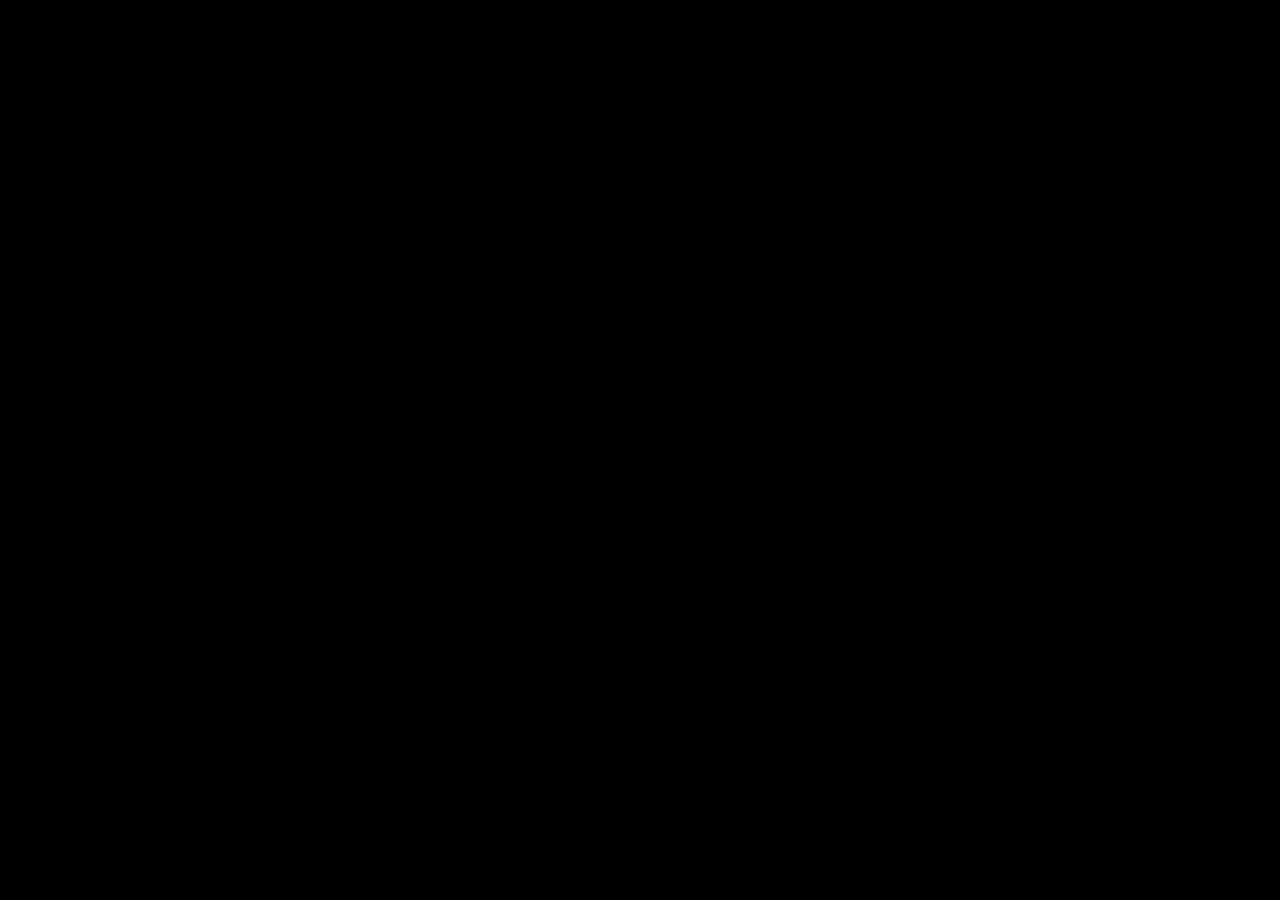
==== src/main/resources/static/index.html @ e04c3420 "1.0.0" ====
<html>
<meta http-equiv="Content-type" content="text/html; charset=utf-8">

<head>
<title>conquiztador.bg</title>
<script type="text/javascript" src="webtools/swfobject.js"></script>
<script type="text/javascript" src="functions.js"></script>
<script type="text/javascript">
	var langid = 'fr';
</script>
<style>
.waithall {
	position: absolute;
	text-align: center;
	color: black;
	width: 100%;
	top: 80px;
	height: 88vh;
	bottom: 0;
}

body {
	background-color: black;
	margin:0;
}
</style>
</head>

<body>

	<div>
 		<object class="waithall" type="application/x-shockwave-flash" data="client/loader_3.swf">
			<param name='movie' value="client/loader_3.swf"/>
			<param name='bgcolor' value="#000000"/>
			<param name='allowfullscreen' value="false"/>
			<param name='quality' value="high"/>
			<param name='menu' value="false"/>
			<param name='loop' value="false"/>
			<param name='scale' value="showall"/>
			<param name='bgcolor' value="#000000"/>
  			<param name='allowscriptaccess' value="sameDomain"/>
		<object>
	</div>




</body>

<!--

<frameset framespacing="0" border="false" frameborder="0" rows="1,90,*">
	<frame name="mediantop" scrolling="no" noresize=""
		src="webaudit_game.html"></frame>

	<frame name="bannerframe" scrolling="no" src="getbannerframe.html"></frame>
	<frame name="main" src="client_load.html" scrolling="no"></frame>

	<body>
		<p>This page uses frames, but your browser doesn't support them.</p>
	</body>

</frameset>

-->
</html>
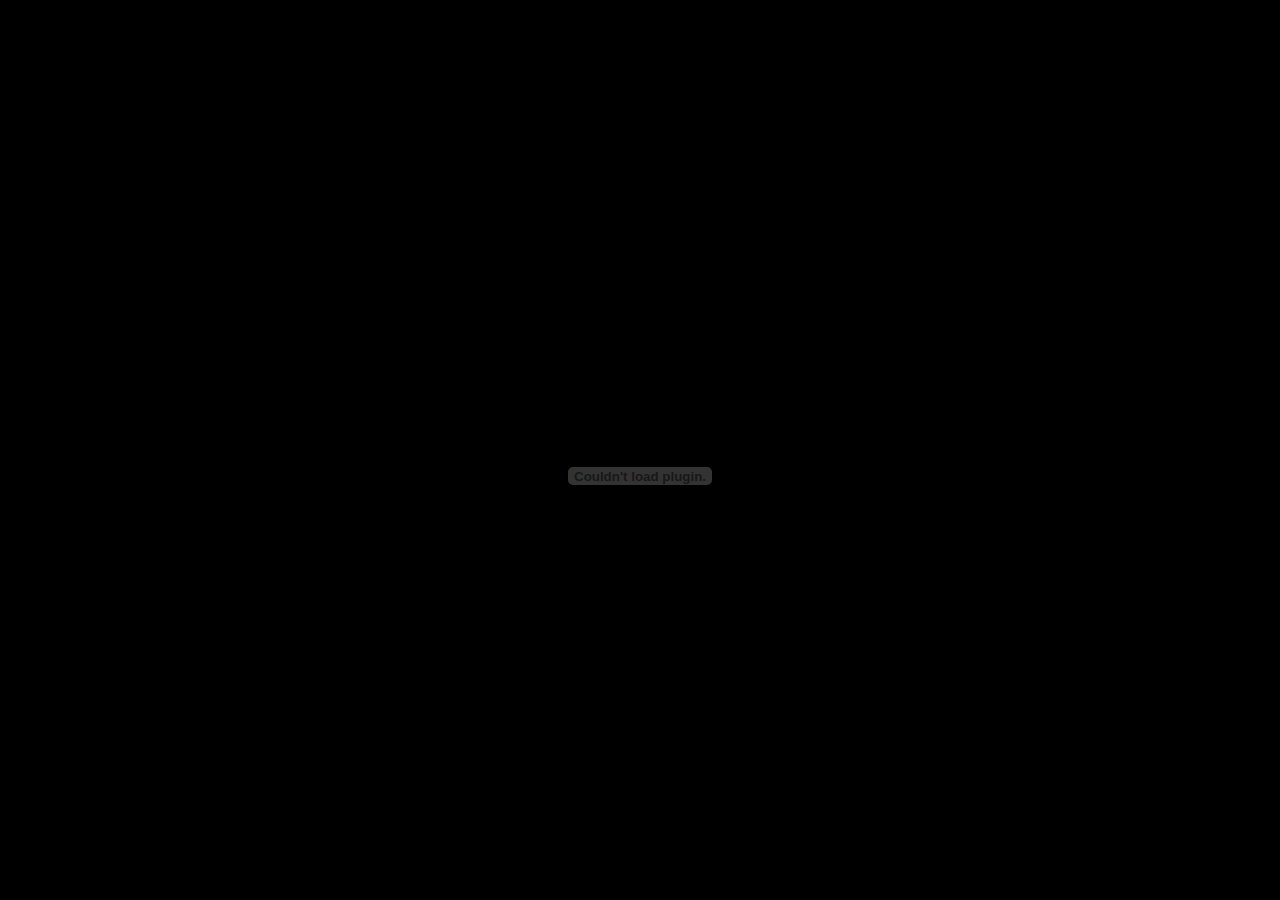
==== commit 10e9a548: "none" ====
--- a/src/main/resources/static/index.html
+++ b/src/main/resources/static/index.html
@@ -1,7 +1,6 @@
 
 <html>
 <meta http-equiv="Content-type" content="text/html; charset=utf-8">
-
 <head>
 <title>conquiztador.bg</title>
 <script type="text/javascript" src="webtools/swfobject.js"></script>
@@ -22,46 +21,24 @@
 
 body {
 	background-color: black;
-	margin:0;
+	margin: 0;
 }
 </style>
 </head>
-
 <body>
-
 	<div>
- 		<object class="waithall" type="application/x-shockwave-flash" data="client/loader_3.swf">
-			<param name='movie' value="client/loader_3.swf"/>
-			<param name='bgcolor' value="#000000"/>
-			<param name='allowfullscreen' value="false"/>
-			<param name='quality' value="high"/>
-			<param name='menu' value="false"/>
-			<param name='loop' value="false"/>
-			<param name='scale' value="showall"/>
-			<param name='bgcolor' value="#000000"/>
-  			<param name='allowscriptaccess' value="sameDomain"/>
-		<object>
+		<object class="waithall" type="application/x-shockwave-flash"
+			data="client/loader_3.swf">
+			<param name='movie' value="client/loader_3.swf" />
+			<param name='bgcolor' value="#000000" />
+			<param name='allowfullscreen' value="false" />
+			<param name='quality' value="high" />
+			<param name='menu' value="false" />
+			<param name='loop' value="false" />
+			<param name='scale' value="showall" />
+			<param name='bgcolor' value="#000000" />
+			<param name='allowscriptaccess' value="sameDomain" />
+		</object>
 	</div>
-
-
-
-
 </body>
-
-<!--
-
-<frameset framespacing="0" border="false" frameborder="0" rows="1,90,*">
-	<frame name="mediantop" scrolling="no" noresize=""
-		src="webaudit_game.html"></frame>
-
-	<frame name="bannerframe" scrolling="no" src="getbannerframe.html"></frame>
-	<frame name="main" src="client_load.html" scrolling="no"></frame>
-
-	<body>
-		<p>This page uses frames, but your browser doesn't support them.</p>
-	</body>
-
-</frameset>
-
--->
 </html>